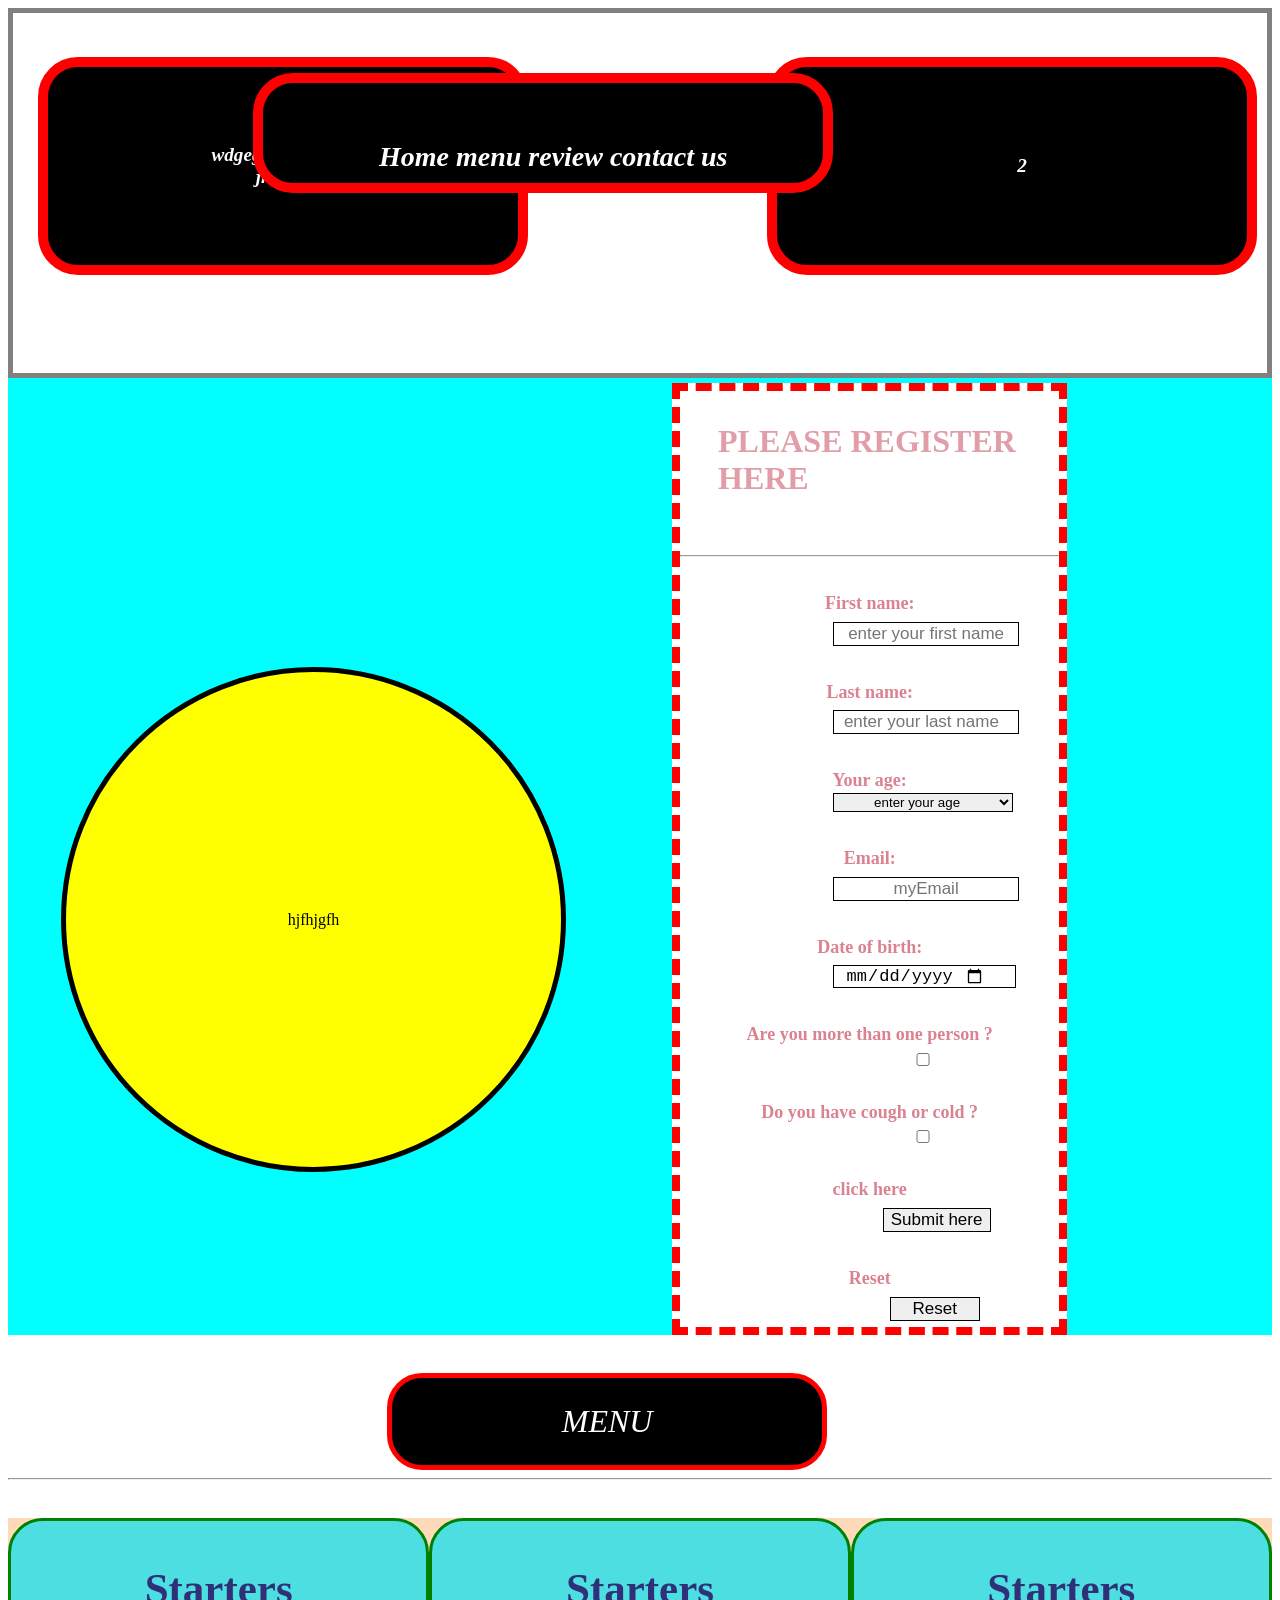
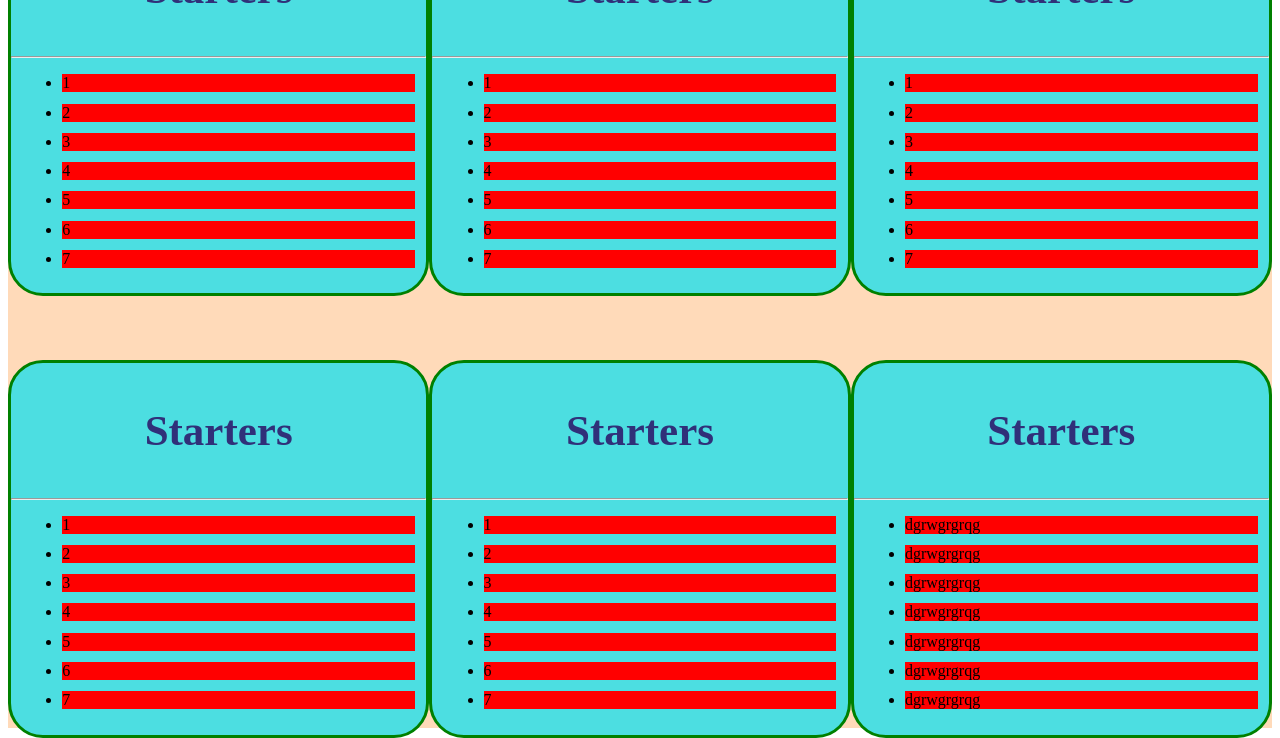
==== Handson_2/index.html @ f01a0990 "new commit" ====
<!DOCTYPE html>
<html lang="en">
<head>
    <meta charset="UTF-8">
    <meta http-equiv="X-UA-Compatible" content="IE=edge">
    <meta name="viewport" content="width=device-width, initial-scale=1.0">
    <title>Document</title>
    <link rel="stylesheet" href="index.css">
</head>
<body>
    <div class="main">
        <div class="flex-container">
            <div class="flex-items">wdgegewgegerwgerg<br>jhvfukfuf</div>
            <div class="flex-items-sp">Home menu review contact us</div>
            <div class="flex-items">2</div>
        </div>
        <div class="circleAndRegisterform">
            <div class="circle">hjfhjgfh</div>
            <div class="registerForm">
                <p class="registerText">PLEASE REGISTER HERE</p><br>
                <hr>
                <form action="" method="get" target="">
                    <label class="labelText" for="firstname">First name:</label>
                    <input name="firstname" required type="text" id="firstname" placeholder="enter your first name">
                    <!-- <label class="labelText" for="lastname">Last name:</label -->
                    <label class="labelText">Last name:</label>
                    <!-- <input type="text" id="lastname" placeholder="enter your last name> -->
                    <input required type="text" id="lastname" name="lastname" placeholder="enter your last name  " >
                    <label class="labelText" for="age">Your age:</label>
                    <select name="age" id="age">
                        <option value="enter your age">enter your age</option>
                        <option value="20">20</option>
                        <option value="23">23</option>
                        <option value="27">27</option>
                    </select>
                    <label for="email" class="labelText">Email:</label>
                    <input required type="email" id="email" name="email" placeholder="myEmail" >
                    <label for="dateofbirth" class="labelText">Date of birth:</label>
                    <input required type="date" name="DOB" id="dateofbirth">
                    <label for="persons" class="labelText">Are you more than one person ?</label>
                    <input value="yes" name="personsmorethanone" type="checkbox" id="persons">
                    <label class="labelText" for="coughOrCold">Do you have cough or cold ?</label>
                    <input type="checkbox" id="coughorcold" value="yes" name="coughorcold">
                    <label for="submitbtn" class="labelText">click here</label>
                    <input type="submit" value="Submit here">
                    <label for="reset" class="labelText">Reset</label>
                    <input type="reset" value="Reset">
                </form>
                
            </div>
        </div>
        <div class="menu">
            MENU
            <!-- <div class="menuText">MENU</div> -->
        </div>
        <hr>
        <div class="menuItems">
            <div class="firstlineItems">
                <div class="starters">
                    <p class="starterText">Starters</p>
                    <hr>
                    <ul class="list">
                        <span class="lineContent" ><li>1</li></span>
                        <span class="lineContent" ><li>2</li></span>
                        <span class="lineContent" ><li>3</li></span>
                        <span class="lineContent"><li>4</li></span>
                        <span class="lineContent"><li>5</li></span>
                        <span class="lineContent"><li>6</li></span>
                        <span class="lineContent"><li>7</li></span>
                    </ul>
                </div>
                <div class="southIndian">
                    <p class="starterText">Starters</p>
                    <hr>
                    <ul class="list">
                        <span class="lineContent"><li>1</li></span>
                        <span class="lineContent"><li>2</li></span>
                        <span class="lineContent"><li>3</li></span>
                        <span class="lineContent"><li>4</li></span>
                        <span class="lineContent"><li>5</li></span>
                        <span class="lineContent"><li>6</li></span>
                        <span class="lineContent"><li>7</li></span>
                    </ul>
                </div>
                <div class="indianKitchen">
                    <p class="starterText">Starters</p>
                    <hr>
                    <ul class="list">
                        <span class="lineContent"><li>1</li></span>
                        <span class="lineContent"><li>2</li></span>
                        <span class="lineContent"><li>3</li></span>
                        <span class="lineContent"><li>4</li></span>
                        <span class="lineContent"><li>5</li></span>
                        <span class="lineContent"><li>6</li></span>
                        <span class="lineContent"><li>7</li></span>
                    </ul>
                </div> 
            </div>
            <div class="secondlineItems">
                <div class="riceSalad">
                    <p class="starterText">Starters</p>
                    <hr>
                    <ul class="list">
                        <span class="lineContent"><li>1</li></span>
                        <span class="lineContent"><li>2</li></span>
                        <span class="lineContent"><li>3</li></span>
                        <span class="lineContent"><li>4</li></span>
                        <span class="lineContent"><li>5</li></span>
                        <span class="lineContent"><li>6</li></span>
                        <span class="lineContent"><li>7</li></span>
                    </ul>
                </div>
                <div class="tandori">
                    <p class="starterText">Starters</p>
                    <hr>
                    <ul class="list">
                        <span class="lineContent"><li>1</li></span>
                        <span class="lineContent"><li>2</li></span>
                        <span class="lineContent"><li>3</li></span>
                        <span class="lineContent"><li>4</li></span>
                        <span class="lineContent"><li>5</li></span>
                        <span class="lineContent"><li>6</li></span>
                        <span class="lineContent"><li>7</li></span>
                    </ul>
                </div>
                <div class="beverages">
                    <p class="starterText">Starters</p>
                    <hr>
                    <div>
                       <ul>
                        <li><span>dgrwgrgrqg</span></li>
                        <li><span>dgrwgrgrqg</span></li>
                        <li><span>dgrwgrgrqg</span></li>
                        <li><span>dgrwgrgrqg</span></li>
                        <li><span>dgrwgrgrqg</span></li>
                        <li><span>dgrwgrgrqg</span></li>
                        <li><span>dgrwgrgrqg</span></li>
                    </ul> 
                    </div>
                </div>
            </div>
        </div>
    </div>
</body>
</html>
---- Handson_2/index.css ----
.flex-container {
    display: flex;
    border: 5px solid gray;
    height: 40vh;
    justify-content: space-between;
    align-items: center;
}

.flex-items{
    display: flex;
    background-color: black;
    border: 10px solid red;
    border-radius: 40px;
    margin: 10px;
    padding-left: 20px;
    width: 50vh;
    height: 22vh;
    color: white;
    text-align: center;
    font-weight: bolder;
    font-size: larger;
    font-style: italic;
    justify-content: center;
    align-items: center;
    margin-left: 25px;
    /* margin-right: 2%; */
    margin-bottom: 65px;
}
.flex-items-sp{
    display: flex;
    background-color: black;
    border: 10px solid red;
    border-radius: 40px;
    margin: 10px;
    padding-left: 20px;
    width: 60vh;
    height: 10vh;
    color: white;
    text-align: center;
    font-weight: bolder;
    font-size: 28px;
    font-style: italic;
    justify-content: center;
    align-items: end;
    /* margin-left: 25px; */
    /* margin-right: 2%; */
    margin-bottom: 65px;
    padding-bottom: 10px;
    position: absolute;
    top: 7%;
    /* top: 10%; */
    left: 19%;
    /* margin-right: 25%; */
}
.circleAndRegisterform {
    display: flex;
    justify-content: space-around;
    height: 70%;
    background-color: aqua;
    border-color: cadetblue;
    align-items: center;

}
.circle {
    display: flex;
    justify-content: center;
    align-items: center;
    background-color: yellow;
    border: 5px solid black;
    width: 55vh;
    height: 55vh;
    border-radius: 50%;
    margin-top: 10%;
}
.registerForm {
    display: block;
    justify-content: center;
    align-items: start;
    background-color: white;
    border: 8px red;
    border-style: dashed;
    width: 30%;
    height: 104vh;
    margin-top: 5px;
    margin-right: 12%;
}
.registerText {
    margin-left: 10%;
    font-weight: bolder;
    font-size: xx-large;
    color: rgb(225, 157, 168);
}
label{
    display: flex;
    margin-top: 4vh;
    justify-content: center;
    text-align: center;;
    color: rgb(219, 130, 145)
}
.labelText{
    font-size: large;
    font-weight: bold;
}
select{
    margin-left: 17vh;
    margin-top: 2px;
    border: 1px solid black;
    width: 20vh;
    height: 2.5%;
    text-align: center;
}
input{
    display: flex;
    margin-top: 2%;
    border: 1px solid black;
    height: 2%;
    width: 20vh;
    font-size: 17px;
    text-align: center;
    /* text-align: center; */
    /* justify-content: center;; */
    /* position: absolute; */
    margin-left: 17vh
}
/* input[type="text"]::placeholder {
                 
    /* Firefox, Chrome, Opera */
    /* text-align: center; */
/* } */ */
/* #dateofbirth{
    display: flex;
    width: 50px;
    height: 3%;
} */
input[type="checkbox"]{
    margin-left: 26vh;
    width: 4%;
}
input[type="submit"]{
    margin-left: 22.5vh;
    width: 12vh;
    height: 8%;
    font-size: 17px;
}
input[type="reset"]{
    font-size: 17px;
    margin-left: 23.3vh;
    width: 10vh;
}

.menu {
    display: flex;
    justify-content: center;
    height: 20%;
    background-color: black;
    border: 5px solid red;
    border-radius: 35px;
    align-items: center;
    width: 30%;
    /* height: 55%; */
    margin-left: 30%;
    margin-top: 3%;
    font-size: xx-large;
    color: white;
    font-style: italic;
    padding: 2%;
}
.menuText {
    /* display: flex; */
    /* justify-content: center; */
    /* align-items: center ; */
    margin-top: 5%;
}
.menuItems {
    display: block;
    background-color: peachpuff;
    height: 90vh;
}
.firstlineItems {
    display: flex;
    height: 42vh;
    justify-content: space-around;
    margin-top: 3%;
}
.starters, .southIndian, .indianKitchen,.riceSalad,.tandori,.beverages {
    display: block;
    background-color: rgb(76, 222, 225);
    width: 47vh;
    justify-content: center;
    align-items: center;
    border: 3px solid green;
    border-radius: 35px;
}

.secondlineItems {
    display: flex;
    height: 42vh;
    margin-top: 5%;
    justify-content: space-around;
}
.starterText {
    text-align: center;
    font-size: 43px;
    color: rgb(48, 48, 121);
    font-weight: bolder;
}
/* .lineContent {
    /* color: rgb(54, 54, 153); */
    /* display: flex; */
    /* justify-content: contents; */
    /* text-align: center; */
    /* margin-left: 25px; */
/* } */ */

span {
    background-color: red;
}
li {
    background-color: red;
    margin: 3%;
}
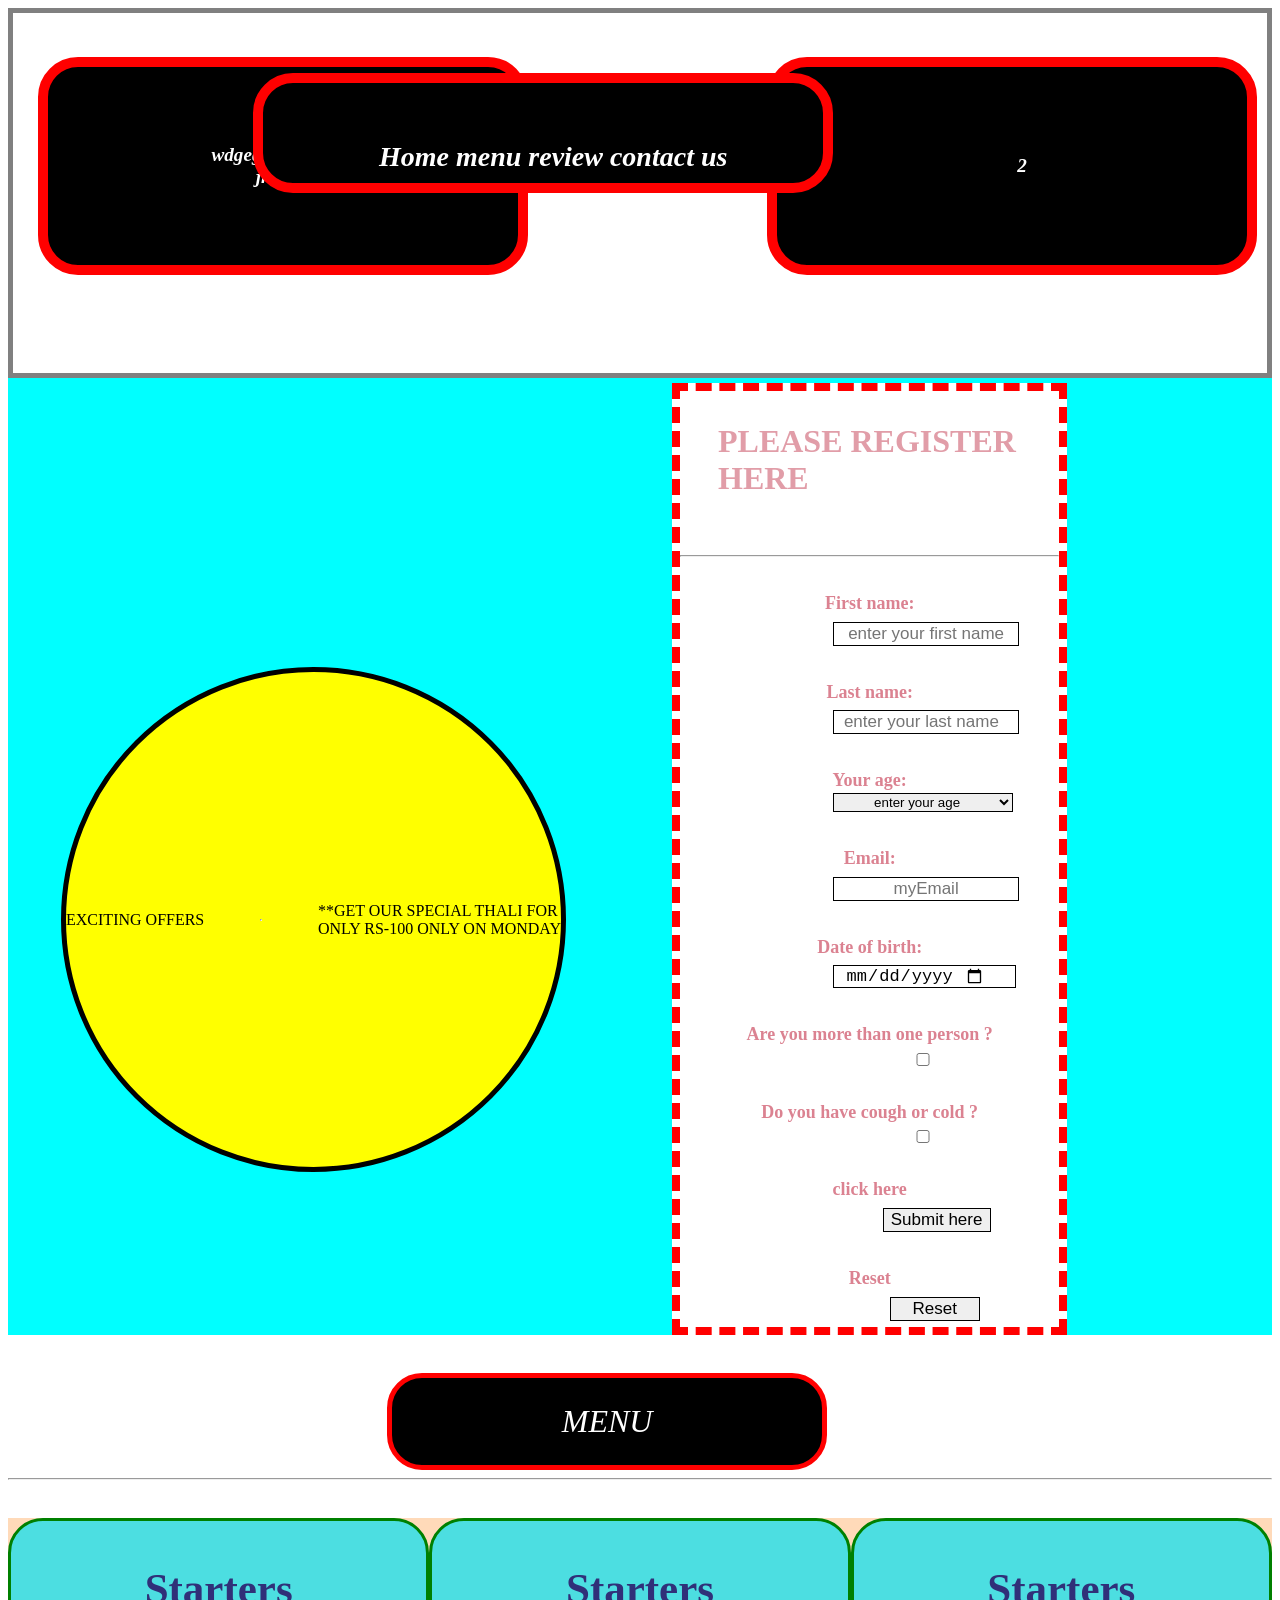
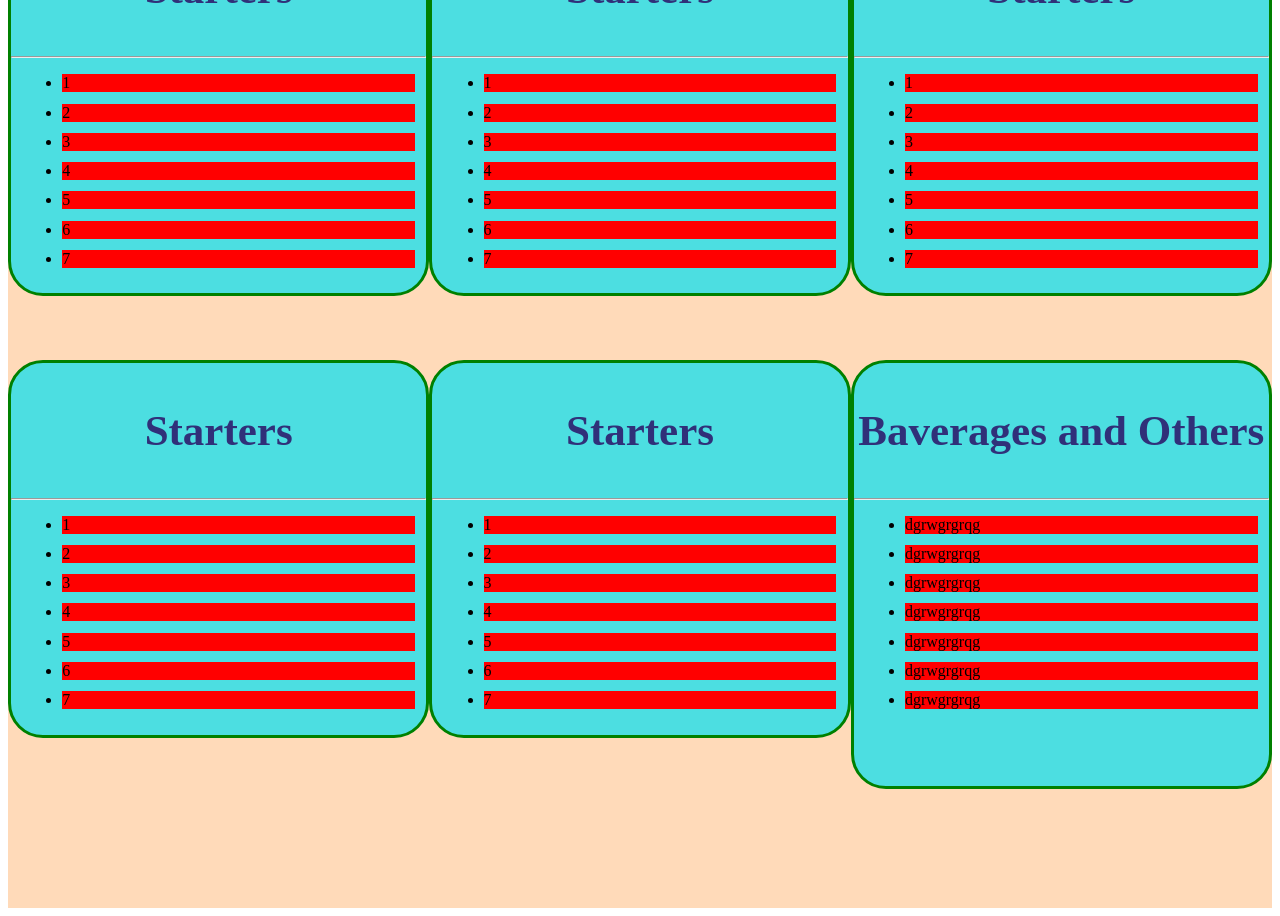
==== commit 3342dbf7: "first commit for hndson_2" ====
--- a/Handson_2/index.html
+++ b/Handson_2/index.html
@@ -15,7 +15,11 @@
             <div class="flex-items">2</div>
         </div>
         <div class="circleAndRegisterform">
-            <div class="circle">hjfhjgfh</div>
+            <div class="circle">
+                <p>EXCITING OFFERS</p>
+                <HR>
+                <p>**GET OUR SPECIAL THALI FOR<BR>ONLY RS-100 ONLY ON MONDAY</p>
+            </div>
             <div class="registerForm">
                 <p class="registerText">PLEASE REGISTER HERE</p><br>
                 <hr>
@@ -123,8 +127,8 @@
                         <span class="lineContent"><li>7</li></span>
                     </ul>
                 </div>
-                <div class="beverages">
-                    <p class="starterText">Starters</p>
+                <div class="beverages specialBox">
+                    <p class="starterText">Baverages and Others</p>
                     <hr>
                     <div>
                        <ul>
--- a/Handson_2/index.css
+++ b/Handson_2/index.css
@@ -174,7 +174,7 @@
 .menuItems {
     display: block;
     background-color: peachpuff;
-    height: 90vh;
+    height: 110vh;
 }
 .firstlineItems {
     display: flex;
@@ -191,7 +191,9 @@
     border: 3px solid green;
     border-radius: 35px;
 }
-
+.specialBox {
+    height:47vh ;
+}
 .secondlineItems {
     display: flex;
     height: 42vh;
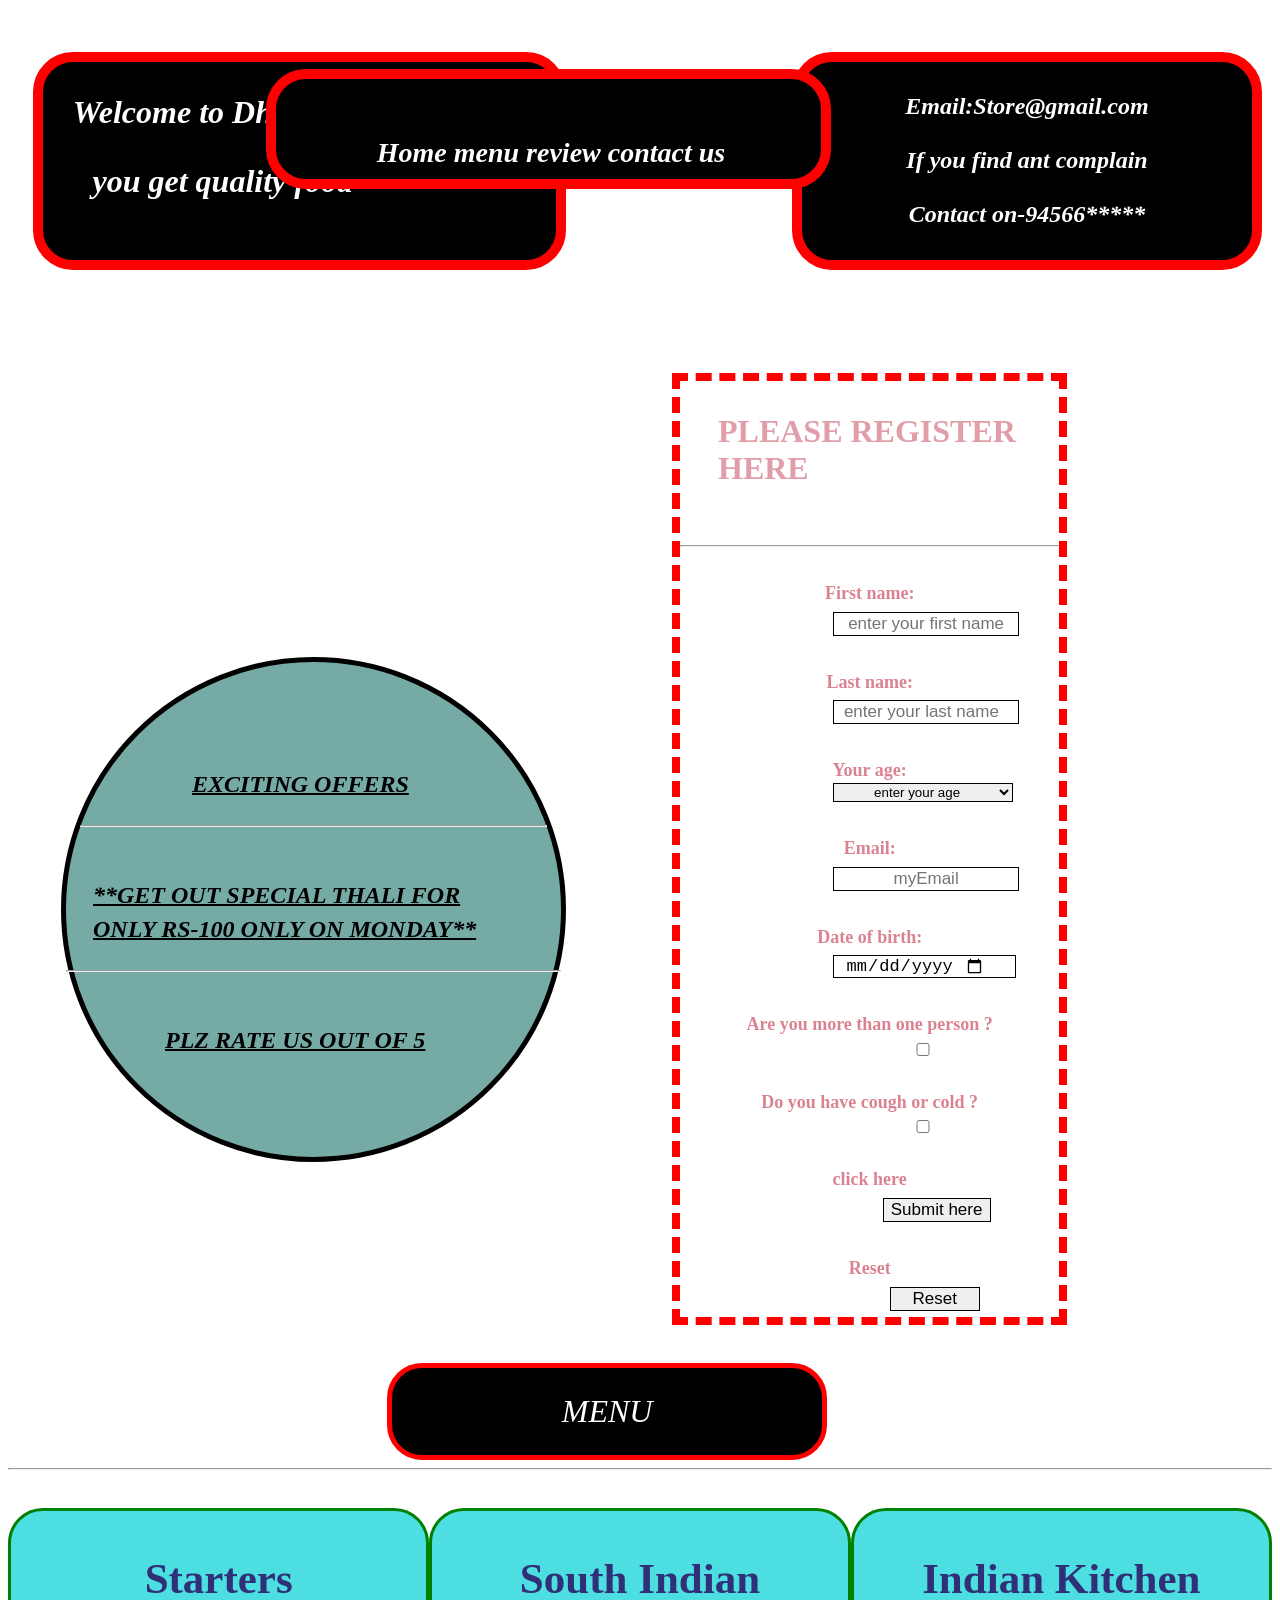
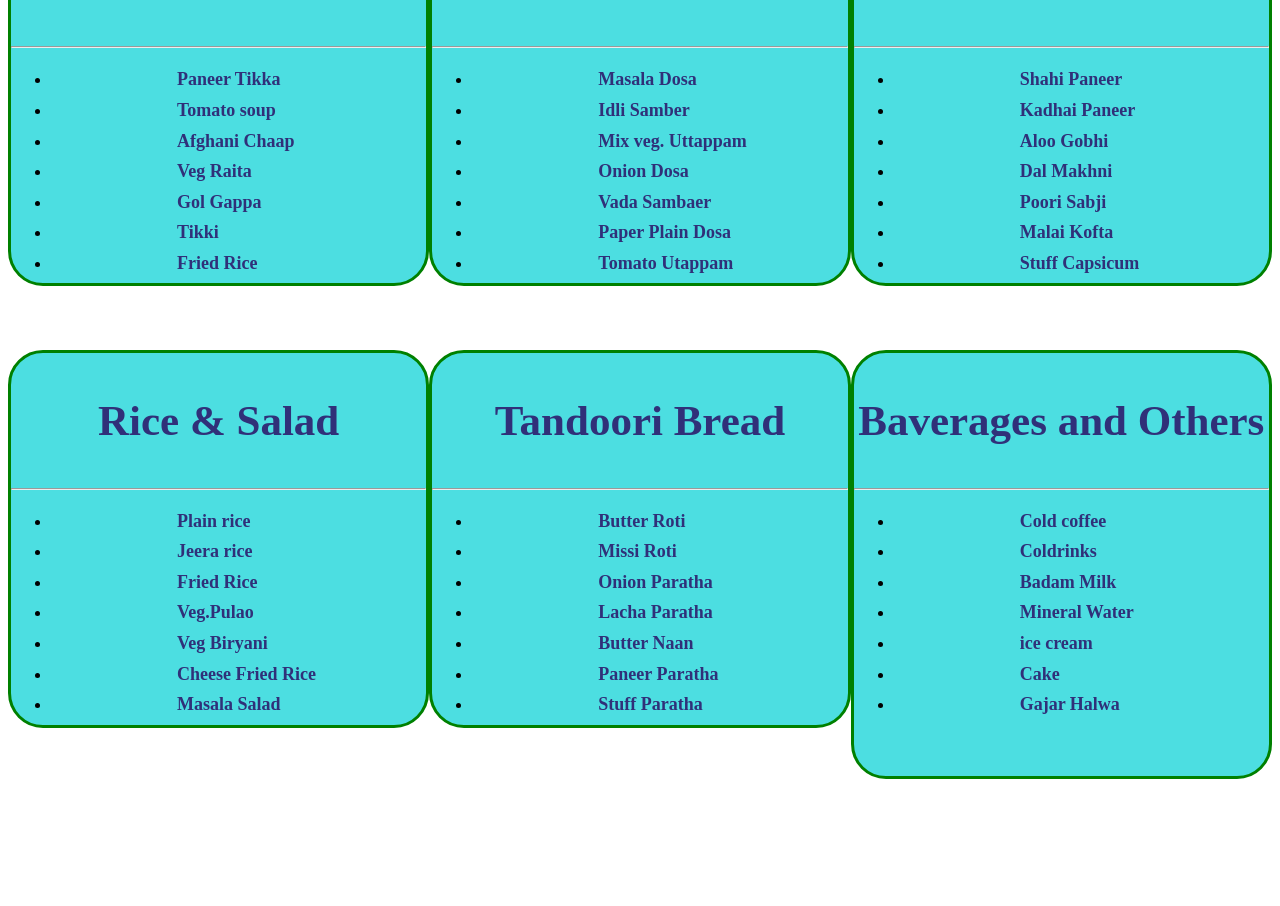
==== commit 034ebf46: "second css handson" ====
--- a/Handson_2/index.html
+++ b/Handson_2/index.html
@@ -10,15 +10,29 @@
 <body>
     <div class="main">
         <div class="flex-container">
-            <div class="flex-items">wdgegewgegerwgerg<br>jhvfukfuf</div>
+            <div class="flex-items welcome"><p class="welcomeTxt">Welcome to Dhaba<p style="font-size: xx-large; display: flex; padding-bottom: 15%; margin-left: 11%;">you get quality food</p></p></div>
             <div class="flex-items-sp">Home menu review contact us</div>
-            <div class="flex-items">2</div>
+            <div class="flex-items">
+                <p>Email:Store@gmail.com
+                    <br><br>
+                    If you find ant complain
+                    <br><br>
+                    Contact on-94566*****
+                </p>              
+            </div>
         </div>
         <div class="circleAndRegisterform">
             <div class="circle">
-                <p>EXCITING OFFERS</p>
-                <HR>
-                <p>**GET OUR SPECIAL THALI FOR<BR>ONLY RS-100 ONLY ON MONDAY</p>
+                <p class="offerTxt">EXCITING OFFERS
+                    <br>
+                    <hr style="width:51.6vh; color: white;">
+                </p>
+                <p class="spclThaliTxt THALI">**GET OUT SPECIAL THALI FOR
+                    <BR>
+                    ONLY RS-100 ONLY ON MONDAY**
+                    <hr style="color:white">
+                </p>
+                <p class="rating rate">PLZ RATE US OUT OF 5</p>
             </div>
             <div class="registerForm">
                 <p class="registerText">PLEASE REGISTER HERE</p><br>
@@ -64,67 +78,67 @@
                     <p class="starterText">Starters</p>
                     <hr>
                     <ul class="list">
-                        <span class="lineContent" ><li>1</li></span>
-                        <span class="lineContent" ><li>2</li></span>
-                        <span class="lineContent" ><li>3</li></span>
-                        <span class="lineContent"><li>4</li></span>
-                        <span class="lineContent"><li>5</li></span>
-                        <span class="lineContent"><li>6</li></span>
-                        <span class="lineContent"><li>7</li></span>
+                        <li><span class="lineContent" >Paneer Tikka</span></li>
+                        <li><span class="lineContent" >Tomato soup</span></li>
+                        <li><span class="lineContent" >Afghani Chaap</span></li>
+                        <li><span class="lineContent" >Veg Raita</span></li>
+                        <li><span class="lineContent" >Gol Gappa</span></li>
+                        <li><span class="lineContent" >Tikki</span></li>
+                        <li><span class="lineContent" >Fried Rice</span></li>
                     </ul>
                 </div>
                 <div class="southIndian">
-                    <p class="starterText">Starters</p>
+                    <p class="starterText">South Indian</p>
                     <hr>
                     <ul class="list">
-                        <span class="lineContent"><li>1</li></span>
-                        <span class="lineContent"><li>2</li></span>
-                        <span class="lineContent"><li>3</li></span>
-                        <span class="lineContent"><li>4</li></span>
-                        <span class="lineContent"><li>5</li></span>
-                        <span class="lineContent"><li>6</li></span>
-                        <span class="lineContent"><li>7</li></span>
+                        <li><span class="lineContent">Masala Dosa</span></li>
+                        <li><span class="lineContent">Idli Samber</span></li>
+                        <li><span class="lineContent">Mix veg. Uttappam</span></li>
+                        <li><span class="lineContent">Onion Dosa</span></li>
+                        <li><span class="lineContent">Vada Sambaer</span></li>
+                        <li><span class="lineContent">Paper Plain Dosa</span></li>
+                        <li><span class="lineContent">Tomato Utappam</span></li>
                     </ul>
                 </div>
                 <div class="indianKitchen">
-                    <p class="starterText">Starters</p>
+                    <p class="starterText">Indian Kitchen</p>
                     <hr>
                     <ul class="list">
-                        <span class="lineContent"><li>1</li></span>
-                        <span class="lineContent"><li>2</li></span>
-                        <span class="lineContent"><li>3</li></span>
-                        <span class="lineContent"><li>4</li></span>
-                        <span class="lineContent"><li>5</li></span>
-                        <span class="lineContent"><li>6</li></span>
-                        <span class="lineContent"><li>7</li></span>
+                        <li><span class="lineContent">Shahi Paneer</span></li>
+                        <li><span class="lineContent">Kadhai Paneer</span></li>
+                        <li><span class="lineContent">Aloo Gobhi</span></li>
+                        <li><span class="lineContent">Dal Makhni</span></li>
+                        <li><span class="lineContent">Poori Sabji</span></li>
+                        <li><span class="lineContent">Malai Kofta</span></li>
+                        <li><span class="lineContent">Stuff Capsicum</span></li>
                     </ul>
                 </div> 
             </div>
             <div class="secondlineItems">
                 <div class="riceSalad">
-                    <p class="starterText">Starters</p>
+                    <p class="starterText">Rice & Salad</p>
                     <hr>
                     <ul class="list">
-                        <span class="lineContent"><li>1</li></span>
-                        <span class="lineContent"><li>2</li></span>
-                        <span class="lineContent"><li>3</li></span>
-                        <span class="lineContent"><li>4</li></span>
-                        <span class="lineContent"><li>5</li></span>
-                        <span class="lineContent"><li>6</li></span>
-                        <span class="lineContent"><li>7</li></span>
+                        <li><span class="lineContent">Plain rice</span></li>
+                        <li><span class="lineContent">Jeera rice</span></li>
+                        <li><span class="lineContent">Fried Rice</span></li>
+                        <li><span class="lineContent">Veg.Pulao</span></li>
+                        <li><span class="lineContent">Veg Biryani</span></li>
+                        <li><span class="lineContent">Cheese Fried Rice</span></li>
+                        <li><span class="lineContent">Masala Salad</span></li>
                     </ul>
                 </div>
                 <div class="tandori">
-                    <p class="starterText">Starters</p>
+                    <p class="starterText">Tandoori Bread</p>
                     <hr>
                     <ul class="list">
-                        <span class="lineContent"><li>1</li></span>
-                        <span class="lineContent"><li>2</li></span>
-                        <span class="lineContent"><li>3</li></span>
-                        <span class="lineContent"><li>4</li></span>
-                        <span class="lineContent"><li>5</li></span>
-                        <span class="lineContent"><li>6</li></span>
-                        <span class="lineContent"><li>7</li></span>
+                        <li><span class="lineContent">Butter Roti</span></li>
+                        <li><span class="lineContent">Missi Roti</span></li>
+                        <li><span class="lineContent">Onion Paratha</span></li>
+                        <li><span class="lineContent">Lacha Paratha</span></li>
+                        <li><span class="lineContent">Butter Naan</span></li>
+                        <li><span class="lineContent">Paneer Paratha</span></li>
+                        <li><span class="lineContent">Stuff Paratha</span></li>
                     </ul>
                 </div>
                 <div class="beverages specialBox">
@@ -132,13 +146,13 @@
                     <hr>
                     <div>
                        <ul>
-                        <li><span>dgrwgrgrqg</span></li>
-                        <li><span>dgrwgrgrqg</span></li>
-                        <li><span>dgrwgrgrqg</span></li>
-                        <li><span>dgrwgrgrqg</span></li>
-                        <li><span>dgrwgrgrqg</span></li>
-                        <li><span>dgrwgrgrqg</span></li>
-                        <li><span>dgrwgrgrqg</span></li>
+                        <li><span class="lineContent">Cold coffee</span></li>
+                        <li><span class="lineContent">Coldrinks</span></li>
+                        <li><span class="lineContent">Badam Milk</span></li>
+                        <li><span class="lineContent">Mineral Water</span></li>
+                        <li><span class="lineContent">ice cream</span></li>
+                        <li><span class="lineContent">Cake</span></li>
+                        <li><span class="lineContent">Gajar Halwa</span></li>
                     </ul> 
                     </div>
                 </div>
--- a/Handson_2/index.css
+++ b/Handson_2/index.css
@@ -1,9 +1,10 @@
 .flex-container {
     display: flex;
-    border: 5px solid gray;
+    /* border: 5px solid gray; */
     height: 40vh;
     justify-content: space-between;
     align-items: center;
+    background-color: white;
 }
 
 .flex-items{
@@ -12,19 +13,30 @@
     border: 10px solid red;
     border-radius: 40px;
     margin: 10px;
-    padding-left: 20px;
+    /* padding-left: -25px; */
     width: 50vh;
     height: 22vh;
     color: white;
     text-align: center;
     font-weight: bolder;
-    font-size: larger;
+    font-size: x-large;
     font-style: italic;
     justify-content: center;
     align-items: center;
     margin-left: 25px;
     /* margin-right: 2%; */
     margin-bottom: 65px;
+}
+.welcome {
+    padding-right: 5%;
+    display: inline;
+    justify-content: left;
+    align-items: last baseline;
+}
+.welcomeTxt{
+    margin-left: 6.6%;
+    display: flex;
+    font-size: xx-large;
 }
 .flex-items-sp{
     display: flex;
@@ -32,7 +44,7 @@
     border: 10px solid red;
     border-radius: 40px;
     margin: 10px;
-    padding-left: 20px;
+    padding-left: 5px;
     width: 60vh;
     height: 10vh;
     color: white;
@@ -47,30 +59,46 @@
     margin-bottom: 65px;
     padding-bottom: 10px;
     position: absolute;
-    top: 7%;
+    top: 6.5%;
     /* top: 10%; */
-    left: 19%;
+    left: 20%;
     /* margin-right: 25%; */
 }
 .circleAndRegisterform {
     display: flex;
     justify-content: space-around;
     height: 70%;
-    background-color: aqua;
+    background-color: white;
     border-color: cadetblue;
     align-items: center;
-
 }
 .circle {
-    display: flex;
-    justify-content: center;
-    align-items: center;
-    background-color: yellow;
+    display: inline-block;
+    justify-content: center;
+    align-items: center;
+    background-color: rgb(118, 170, 165);
     border: 5px solid black;
     width: 55vh;
     height: 55vh;
     border-radius: 50%;
     margin-top: 10%;
+}
+.offerTxt,.spclThaliTxt,.rating{
+    padding-top: 9vh;
+    padding-left: 14vh;
+    font-size: x-large;
+    font-weight: bolder;
+    font-style: italic;
+    text-decoration: 2px underline ;
+    line-height: 34px;
+}
+.THALI {
+    padding-top: 3vh;
+    padding-left: 3vh;
+}
+.rate {
+    padding-top: 3vh;
+    padding-left: 11vh;
 }
 .registerForm {
     display: block;
@@ -173,7 +201,7 @@
 }
 .menuItems {
     display: block;
-    background-color: peachpuff;
+    background-color: white;
     height: 110vh;
 }
 .firstlineItems {
@@ -206,18 +234,12 @@
     color: rgb(48, 48, 121);
     font-weight: bolder;
 }
-/* .lineContent {
-    /* color: rgb(54, 54, 153); */
-    /* display: flex; */
-    /* justify-content: contents; */
-    /* text-align: center; */
-    /* margin-left: 25px; */
-/* } */ */
-
-span {
-    background-color: red;
-}
-li {
-    background-color: red;
-    margin: 3%;
+.lineContent {
+    color: rgb(48, 48, 121);
+    font-size: large;
+    font-weight: bold;
+    line-height: 1.7em; ;
+}
+span{
+    margin-left: 14vh;
 }
